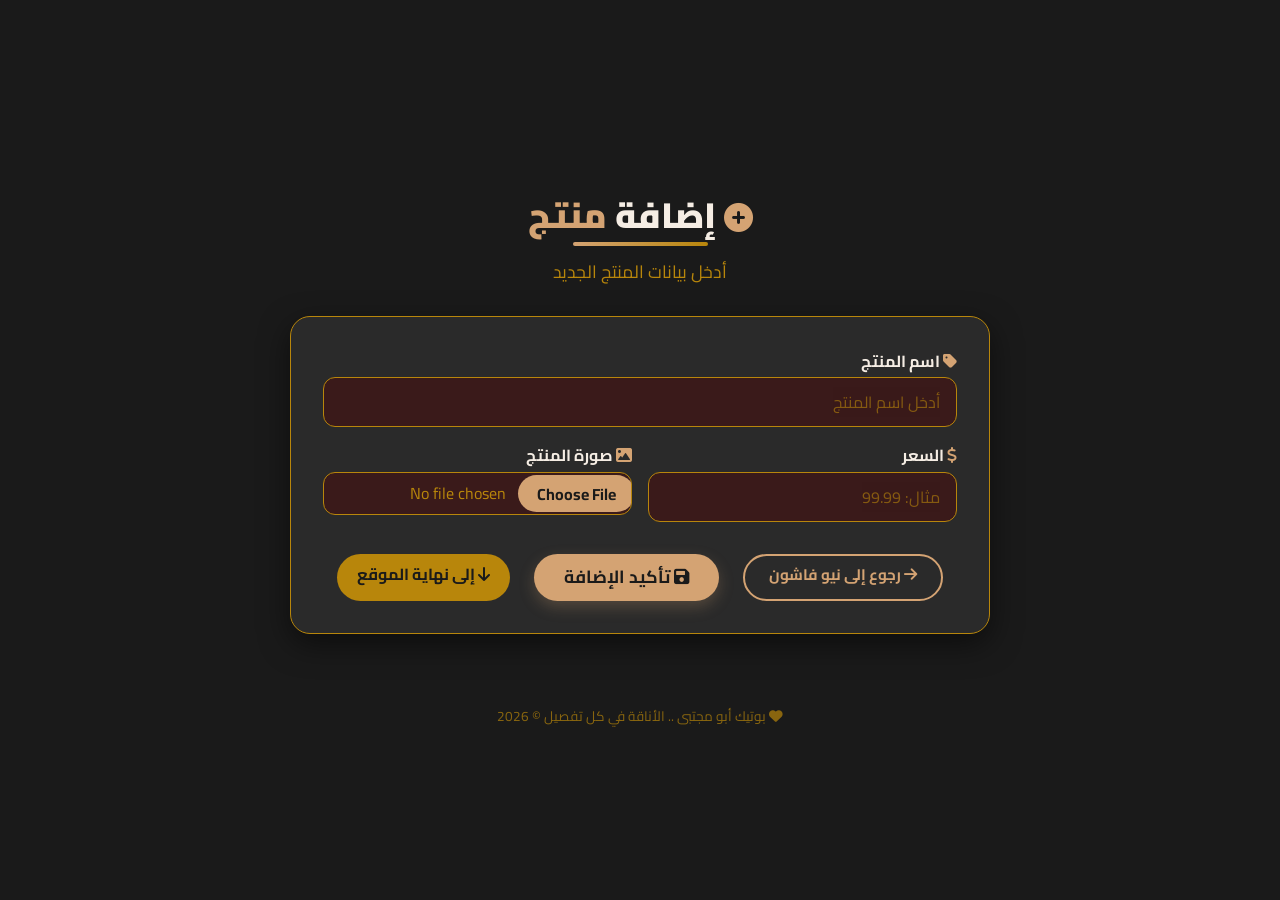
==== add product.html @ 91e60a81 "Add files via upload" ====
<!DOCTYPE html>
<html lang="ar" dir="rtl">
<head>
    <meta charset="UTF-8" />
    <meta name="viewport" content="width=device-width, initial-scale=1.0" />
    <title>إضافة منتج جديد</title>
    <link href="https://cdn.jsdelivr.net/npm/bootstrap@5.3.0/dist/css/bootstrap.min.css" rel="stylesheet" />
    <link href="https://cdnjs.cloudflare.com/ajax/libs/font-awesome/6.0.0/css/all.min.css" rel="stylesheet" />
    <link href="https://fonts.googleapis.com/css2?family=Cairo:wght@400;700;900&display=swap" rel="stylesheet" />
    <link rel="stylesheet" href="style.css" />
</head>
<body>
    <div class="container">
        <div class="page-header">
            <h1>
                <i class="fas fa-plus-circle" style="color: #d4a373; font-size: 1.8rem;"></i>
                إضافة <span>منتج</span>
            </h1>
            <p style="color: #b8860b; font-size: 1.1rem; margin-top: 0.3rem;">أدخل بيانات المنتج الجديد</p>
        </div>

        <div class="form-container">
            <form action="#" method="post" enctype="multipart/form-data">
                <div class="row g-3">
                    <div class="col-12">
                        <label for="productName" class="form-label">
                            <i class="fas fa-tag" style="color: #d4a373;"></i> اسم المنتج
                        </label>
                        <input type="text" class="form-control" id="productName" placeholder="أدخل اسم المنتج" required />
                    </div>
                    <div class="col-12 col-md-6">
                        <label for="productPrice" class="form-label">
                            <i class="fas fa-dollar-sign" style="color: #d4a373;"></i> السعر
                        </label>
                        <input type="number" class="form-control" id="productPrice" placeholder="مثال: 99.99" step="0.01" required />
                    </div>
                    <div class="col-12 col-md-6">
                        <label for="productImage" class="form-label">
                            <i class="fas fa-image" style="color: #d4a373;"></i> صورة المنتج
                        </label>
                        <input type="file" class="form-control" id="productImage" accept="image/*" required />
                    </div>
                </div>

                <div class="button-group">
                    <a href="new-fashion.html" class="btn-outline-gold">
                        <i class="fas fa-arrow-right"></i> رجوع إلى نيو فاشون
                    </a>
                    <button type="submit" class="btn-gold">
                        <i class="fas fa-save"></i> تأكيد الإضافة
                    </button>
                    <a href="#bottom" class="btn-scroll-bottom">
                        <i class="fas fa-arrow-down"></i> إلى نهاية الموقع
                    </a>
                </div>
            </form>
        </div>
    </div>

    <div id="bottom" style="margin-top: 3rem;"></div>

    <div class="mt-4 text-center footer-note">
        <i class="fas fa-heart"></i> بوتيك أبو مجتبى .. الأناقة في كل تفصيل &copy; 2026
    </div>

    <script>
        document.querySelector('.btn-scroll-bottom')?.addEventListener('click', function(e) {
            e.preventDefault();
            document.getElementById('bottom').scrollIntoView({ behavior: 'smooth' });
        });

        document.querySelector('form')?.addEventListener('submit', function(e) {
            e.preventDefault();
            alert('تم إضافة المنتج بنجاح!');
        });
    </script>
</body>
</html>
---- style.css ----
body {
    font-family: 'Cairo', sans-serif;
    background: #f0ebe6;
    min-height: 100vh;
    display: flex;
    flex-direction: column;
    justify-content: center;
    align-items: center;
    margin: 0;
    padding: 20px;
}

.boutique-card {
    background: #3a1a1a;
    padding: 45px 40px 40px;
    border-radius: 30px;
    box-shadow: 0 20px 40px rgba(0, 0, 0, 0.5);
    text-align: center;
    max-width: 750px;
    width: 100%;
    border: 1px solid #b8860b;
    transition: transform 0.2s ease;
}

.boutique-card:hover {
    transform: scale(1.01);
}

.boutique-icon {
    font-size: 3.8rem;
    color: #d4a373;
    margin-bottom: 10px;
}

.boutique-name {
    font-size: 3rem;
    font-weight: 900;
    color: #f5ede4;
    letter-spacing: 2px;
    margin-bottom: 0;
}

.boutique-name i {
    color: #d4a373;
    margin: 0 5px;
}

.sub-sub-title {
    font-size: 1.3rem;
    font-weight: 400;
    color: #d4a373;
    margin-top: 8px;
    margin-bottom: 5px;
    letter-spacing: 1px;
}

.sub-title {
    font-size: 1.8rem;
    font-weight: 700;
    color: #f5ede4;
    margin-top: 0;
    margin-bottom: 15px;
}
.sub-title span {
    color: #d4a373;
    border-bottom: 3px solid #d4a373;
    padding-bottom: 2px;
}

.divider {
    width: 80px;
    height: 4px;
    background: linear-gradient(90deg, #d4a373, #b8860b);
    margin: 10px auto 20px;
    border-radius: 2px;
}

.boutique-slogan {
    font-size: 1.25rem;
    font-weight: 400;
    color: #e8dbd1;
    line-height: 1.8;
    margin-bottom: 25px;
}

.boutique-slogan .highlight {
    color: #d4a373;
    font-weight: 700;
}

.btn-showcase {
    background-color: #d4a373;
    color: #3a1a1a;
    padding: 12px 45px;
    font-size: 1.3rem;
    font-weight: 700;
    border: none;
    border-radius: 50px;
    box-shadow: 0 6px 15px rgba(212, 163, 115, 0.3);
    transition: 0.3s ease;
    letter-spacing: 1px;
}
.btn-showcase:hover {
    background-color: #c4906a;
    color: #3a1a1a;
    transform: translateY(-2px);
    box-shadow: 0 10px 20px rgba(212, 163, 115, 0.4);
}

.contact-box {
    background-color: #4d2424;
    border: 2px solid #d4a373;
    border-radius: 16px;
    padding: 18px 20px;
    margin-top: 20px;
    box-shadow: 0 4px 10px rgba(0, 0, 0, 0.3);
}
.contact-box .phone-item {
    font-size: 1.2rem;
    font-weight: 500;
    color: #f0e6d8;
    margin: 0 15px;
}
.contact-box .phone-item i {
    color: #d4a373;
    margin-left: 8px;
}
.contact-box .text-muted {
    color: #d4a373 !important;
}

@media (max-width: 576px) {
    .boutique-card {
        padding: 30px 18px;
    }
    .boutique-name {
        font-size: 2.2rem;
    }
    .sub-title {
        font-size: 1.4rem;
    }
    .sub-sub-title {
        font-size: 1.1rem;
    }
    .boutique-slogan {
        font-size: 1rem;
    }
    .contact-box .phone-item {
        font-size: 1rem;
        margin: 0 5px;
        display: block;
        margin-bottom: 5px;
    }
}
body {
    font-family: 'Cairo', sans-serif;
    background: #1a1a1a;
    min-height: 100vh;
    padding: 20px;
}
.page-header {
    text-align: center;
    margin: 20px 0 30px;
}
.page-header h1 {
    font-size: 2.2rem;
    font-weight: 900;
    color: #f5ede4;
    position: relative;
    display: inline-block;
}
.page-header h1 span {
    color: #d4a373;
}
.page-header h1::after {
    content: '';
    display: block;
    width: 60%;
    height: 4px;
    background: linear-gradient(90deg, #d4a373, #b8860b);
    margin: 6px auto 0;
    border-radius: 2px;
}
.product-card {
    background: #3a1a1a;
    border: 1px solid #b8860b;
    border-radius: 16px;
    overflow: hidden;
    box-shadow: 0 6px 18px rgba(0, 0, 0, 0.4);
    transition: transform 0.3s ease, box-shadow 0.3s ease;
    height: 100%;
}
.product-card:hover {
    transform: translateY(-5px);
    box-shadow: 0 12px 28px rgba(0, 0, 0, 0.5);
}
.product-card img {
    width: 100%;
    height: 170px;
    object-fit: cover;
    border-bottom: 2px solid #d4a373;
}
.product-card .card-body {
    padding: 14px 12px 16px;
    text-align: center;
}
.product-card .card-title {
    font-size: 1.15rem;
    font-weight: 700;
    color: #f5ede4;
    margin-bottom: 2px;
}
.product-card .card-title i {
    color: #d4a373;
    margin-left: 6px;
}
.product-card .card-text {
    color: #d4a373;
    font-size: 0.8rem;
    font-weight: 400;
    opacity: 0.9;
    margin-bottom: 0;
}
.btn-back {
    background-color: transparent;
    color: #d4a373;
    border: 2px solid #d4a373;
    padding: 8px 24px;
    border-radius: 50px;
    font-weight: 700;
    text-decoration: none;
    transition: 0.3s ease;
    display: inline-block;
    font-size: 0.95rem;
}
.btn-back:hover {
    background-color: #d4a373;
    color: #1a1a1a;
    transform: scale(1.04);
}
.btn-cocktail {
    background-color: #d4a373;
    color: #1a1a1a;
    padding: 10px 38px;
    font-size: 1.1rem;
    font-weight: 700;
    border: none;
    border-radius: 50px;
    box-shadow: 0 6px 15px rgba(212, 163, 115, 0.25);
    transition: 0.3s ease;
    text-decoration: none;
    display: inline-block;
}
.btn-cocktail:hover {
    background-color: #c4906a;
    color: #1a1a1a;
    transform: translateY(-2px);
    box-shadow: 0 10px 22px rgba(212, 163, 115, 0.35);
    text-decoration: none;
}
.footer-note {
    font-family: 'Cairo', sans-serif;
    color: #b8860b !important;
    opacity: 0.7;
    font-size: 0.85rem;
}
.footer-note i {
    color: #b8860b;
}
@media (max-width: 768px) {
    .page-header h1 {
        font-size: 1.8rem;
    }
    .product-card img {
        height: 140px;
    }
    .product-card .card-title {
        font-size: 1rem;
    }
    .product-card .card-body {
        padding: 10px 8px 12px;
    }
    .btn-cocktail {
        font-size: 1rem;
        padding: 8px 28px;
    }
}
@media (max-width: 576px) {
    .product-card img {
        height: 120px;
    }
    .product-card .card-title {
        font-size: 0.9rem;
    }
    .product-card .card-text {
        font-size: 0.7rem;
    }
    .page-header h1 {
        font-size: 1.5rem;
    }
}
body {
    font-family: 'Cairo', sans-serif;
    background: #1a1a1a;
    min-height: 100vh;
    padding: 20px;
}
.page-header {
    text-align: center;
    margin: 20px 0 30px;
}
.page-header h1 {
    font-size: 2.2rem;
    font-weight: 900;
    color: #f5ede4;
    position: relative;
    display: inline-block;
}
.page-header h1 span {
    color: #d4a373;
}
.page-header h1::after {
    content: '';
    display: block;
    width: 60%;
    height: 4px;
    background: linear-gradient(90deg, #d4a373, #b8860b);
    margin: 6px auto 0;
    border-radius: 2px;
}
.product-card {
    background: #3a1a1a;
    border: 1px solid #b8860b;
    border-radius: 16px;
    overflow: hidden;
    box-shadow: 0 6px 18px rgba(0, 0, 0, 0.4);
    transition: transform 0.3s ease, box-shadow 0.3s ease;
    height: 100%;
}
.product-card:hover {
    transform: translateY(-5px);
    box-shadow: 0 12px 28px rgba(0, 0, 0, 0.5);
}
.product-card img {
    width: 100%;
    height: 220px;
    object-fit: cover;
    border-bottom: 2px solid #d4a373;
}
.product-card .card-body {
    padding: 14px 12px 16px;
    text-align: center;
}
.product-card .card-title {
    font-size: 1.15rem;
    font-weight: 700;
    color: #f5ede4;
    margin-bottom: 2px;
}
.product-card .card-title i {
    color: #d4a373;
    margin-left: 6px;
}
.product-card .card-text {
    color: #d4a373;
    font-size: 0.8rem;
    font-weight: 400;
    opacity: 0.9;
    margin-bottom: 0;
}
.product-card .price {
    display: block;
    margin-top: 0.6rem;
    font-size: 1.2rem;
    font-weight: 700;
    color: #f5ede4;
}
.product-card .price small {
    font-weight: 400;
    font-size: 0.8rem;
    color: #b8860b;
    text-decoration: line-through;
    margin-right: 0.5rem;
}
.btn-custom {
    background-color: #d4a373;
    color: #1a1a1a;
    padding: 10px 38px;
    font-size: 1.1rem;
    font-weight: 700;
    border: none;
    border-radius: 50px;
    box-shadow: 0 6px 15px rgba(212, 163, 115, 0.25);
    transition: 0.3s ease;
    text-decoration: none;
    display: inline-block;
}
.btn-custom:hover {
    background-color: #c4906a;
    color: #1a1a1a;
    transform: translateY(-2px);
    box-shadow: 0 10px 22px rgba(212, 163, 115, 0.35);
    text-decoration: none;
}
.btn-outline-gold {
    background-color: transparent;
    color: #d4a373;
    border: 2px solid #d4a373;
    padding: 8px 24px;
    border-radius: 50px;
    font-weight: 700;
    text-decoration: none;
    transition: 0.3s ease;
    display: inline-block;
    font-size: 0.95rem;
}
.btn-outline-gold:hover {
    background-color: #d4a373;
    color: #1a1a1a;
    transform: scale(1.04);
    text-decoration: none;
}
.footer-note {
    color: #b8860b !important;
    opacity: 0.7;
    font-size: 0.85rem;
}
.footer-note i {
    color: #b8860b;
}
.back-section {
    margin-top: 3rem;
    display: flex;
    justify-content: center;
    align-items: center;
    gap: 1.5rem;
    flex-wrap: wrap;
}
@media (max-width: 768px) {
    .page-header h1 {
        font-size: 1.8rem;
    }
    .product-card img {
        height: 180px;
    }
    .product-card .card-title {
        font-size: 1rem;
    }
    .product-card .card-body {
        padding: 10px 8px 12px;
    }
    .btn-custom {
        font-size: 1rem;
        padding: 8px 28px;
    }
}
@media (max-width: 576px) {
    .product-card img {
        height: 150px;
    }
    .product-card .card-title {
        font-size: 0.9rem;
    }
    .product-card .card-text {
        font-size: 0.7rem;
    }
    .page-header h1 {
        font-size: 1.5rem;
    }
    .back-section {
        gap: 1rem;
    }
    .btn-custom {
        font-size: 0.9rem;
        padding: 6px 20px;
    }
    .btn-outline-gold {
        font-size: 0.8rem;
        padding: 6px 16px;
    }
}
body {
    font-family: 'Cairo', sans-serif;
    background: #1a1a1a;
    min-height: 100vh;
    padding: 20px;
}
.page-header {
    text-align: center;
    margin: 20px 0 30px;
}
.page-header h1 {
    font-size: 2.2rem;
    font-weight: 900;
    color: #f5ede4;
    position: relative;
    display: inline-block;
}
.page-header h1 span {
    color: #d4a373;
}
.page-header h1::after {
    content: '';
    display: block;
    width: 60%;
    height: 4px;
    background: linear-gradient(90deg, #d4a373, #b8860b);
    margin: 6px auto 0;
    border-radius: 2px;
}
.form-container {
    background: #2a2a2a;
    border: 1px solid #b8860b;
    border-radius: 20px;
    padding: 2rem;
    box-shadow: 0 10px 30px rgba(0, 0, 0, 0.5);
    max-width: 700px;
    margin: 0 auto;
}
.form-container label {
    color: #f5ede4;
    font-weight: 700;
    margin-bottom: 0.3rem;
}
.form-container .form-control {
    background: #3a1a1a;
    border: 1px solid #b8860b;
    color: #f5ede4;
    border-radius: 12px;
    padding: 0.75rem 1rem;
    transition: 0.3s ease;
}
.form-container .form-control:focus {
    border-color: #d4a373;
    box-shadow: 0 0 0 0.2rem rgba(212, 163, 115, 0.3);
    background: #3a1a1a;
    color: #f5ede4;
}
.form-container .form-control::placeholder {
    color: #b8860b;
    opacity: 0.6;
}
.form-container .form-control[type="file"] {
    padding: 0.5rem;
    background: #3a1a1a;
    color: #b8860b;
}
.form-container .form-control[type="file"]::file-selector-button {
    background: #d4a373;
    border: none;
    padding: 0.4rem 1.2rem;
    border-radius: 50px;
    font-weight: 700;
    color: #1a1a1a;
    cursor: pointer;
    transition: 0.3s ease;
}
.form-container .form-control[type="file"]::file-selector-button:hover {
    background: #c4906a;
}
.btn-gold {
    background-color: #d4a373;
    color: #1a1a1a;
    padding: 10px 30px;
    font-size: 1.1rem;
    font-weight: 700;
    border: none;
    border-radius: 50px;
    box-shadow: 0 6px 15px rgba(212, 163, 115, 0.25);
    transition: 0.3s ease;
    text-decoration: none;
    display: inline-block;
}
.btn-gold:hover {
    background-color: #c4906a;
    color: #1a1a1a;
    transform: translateY(-2px);
    box-shadow: 0 10px 22px rgba(212, 163, 115, 0.35);
    text-decoration: none;
}
.btn-outline-gold {
    background-color: transparent;
    color: #d4a373;
    border: 2px solid #d4a373;
    padding: 8px 24px;
    border-radius: 50px;
    font-weight: 700;
    text-decoration: none;
    transition: 0.3s ease;
    display: inline-block;
    font-size: 0.95rem;
}
.btn-outline-gold:hover {
    background-color: #d4a373;
    color: #1a1a1a;
    transform: scale(1.04);
    text-decoration: none;
}
.btn-scroll-bottom {
    background-color: #b8860b;
    color: #1a1a1a;
    padding: 8px 20px;
    border-radius: 50px;
    font-weight: 700;
    border: none;
    transition: 0.3s ease;
    text-decoration: none;
    display: inline-block;
}
.btn-scroll-bottom:hover {
    background-color: #d4a373;
    color: #1a1a1a;
    transform: translateY(-2px);
    text-decoration: none;
}
.footer-note {
    color: #b8860b !important;
    opacity: 0.7;
    font-size: 0.85rem;
}
.footer-note i {
    color: #b8860b;
}
.button-group {
    display: flex;
    justify-content: center;
    gap: 1.5rem;
    flex-wrap: wrap;
    margin-top: 2rem;
}
@media (max-width: 576px) {
    .page-header h1 {
        font-size: 1.8rem;
    }
    .form-container {
        padding: 1.5rem;
    }
    .btn-gold, .btn-outline-gold, .btn-scroll-bottom {
        font-size: 0.9rem;
        padding: 6px 18px;
    }
    .button-group {
        gap: 0.8rem;
    }
}
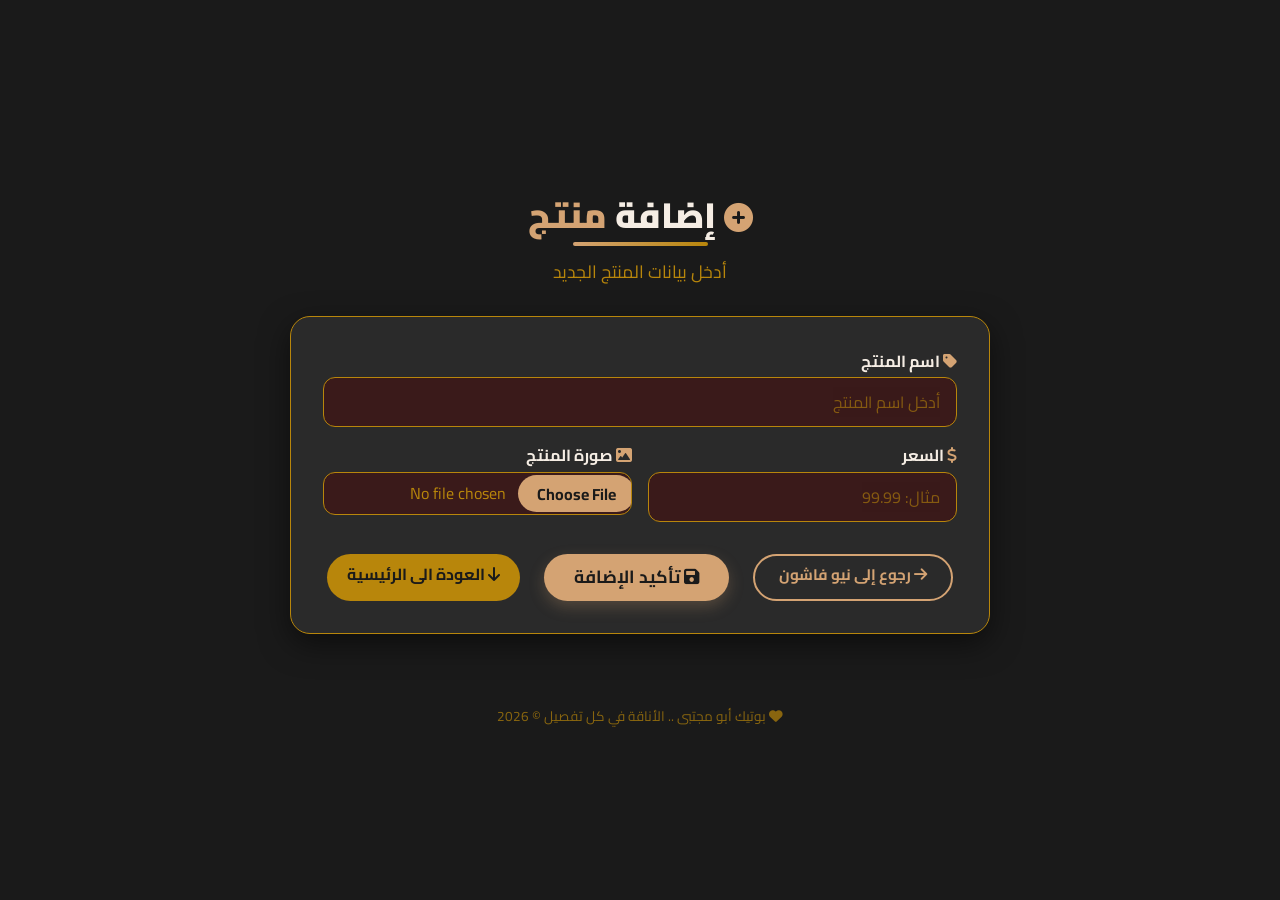
==== commit bf1a5f5d: "Add files via upload" ====
--- a/add product.html
+++ b/add product.html
@@ -43,14 +43,14 @@
                 </div>
 
                 <div class="button-group">
-                    <a href="new-fashion.html" class="btn-outline-gold">
+                    <a href="newfashon.html" class="btn-outline-gold">
                         <i class="fas fa-arrow-right"></i> رجوع إلى نيو فاشون
                     </a>
                     <button type="submit" class="btn-gold">
                         <i class="fas fa-save"></i> تأكيد الإضافة
                     </button>
-                    <a href="#bottom" class="btn-scroll-bottom">
-                        <i class="fas fa-arrow-down"></i> إلى نهاية الموقع
+                    <a href="index.html" class="btn-scroll-bottom">
+                        <i class="fas fa-arrow-down"></i> العودة الى الرئيسية
                     </a>
                 </div>
             </form>
@@ -64,10 +64,8 @@
     </div>
 
     <script>
-        document.querySelector('.btn-scroll-bottom')?.addEventListener('click', function(e) {
-            e.preventDefault();
-            document.getElementById('bottom').scrollIntoView({ behavior: 'smooth' });
-        });
+        // تم إزالة المستمع الخاص بـ btn-scroll-bottom حتى لا يعترض على الانتقال إلى index.html
+        // الآن الزر يعمل كرابط عادي
 
         document.querySelector('form')?.addEventListener('submit', function(e) {
             e.preventDefault();
